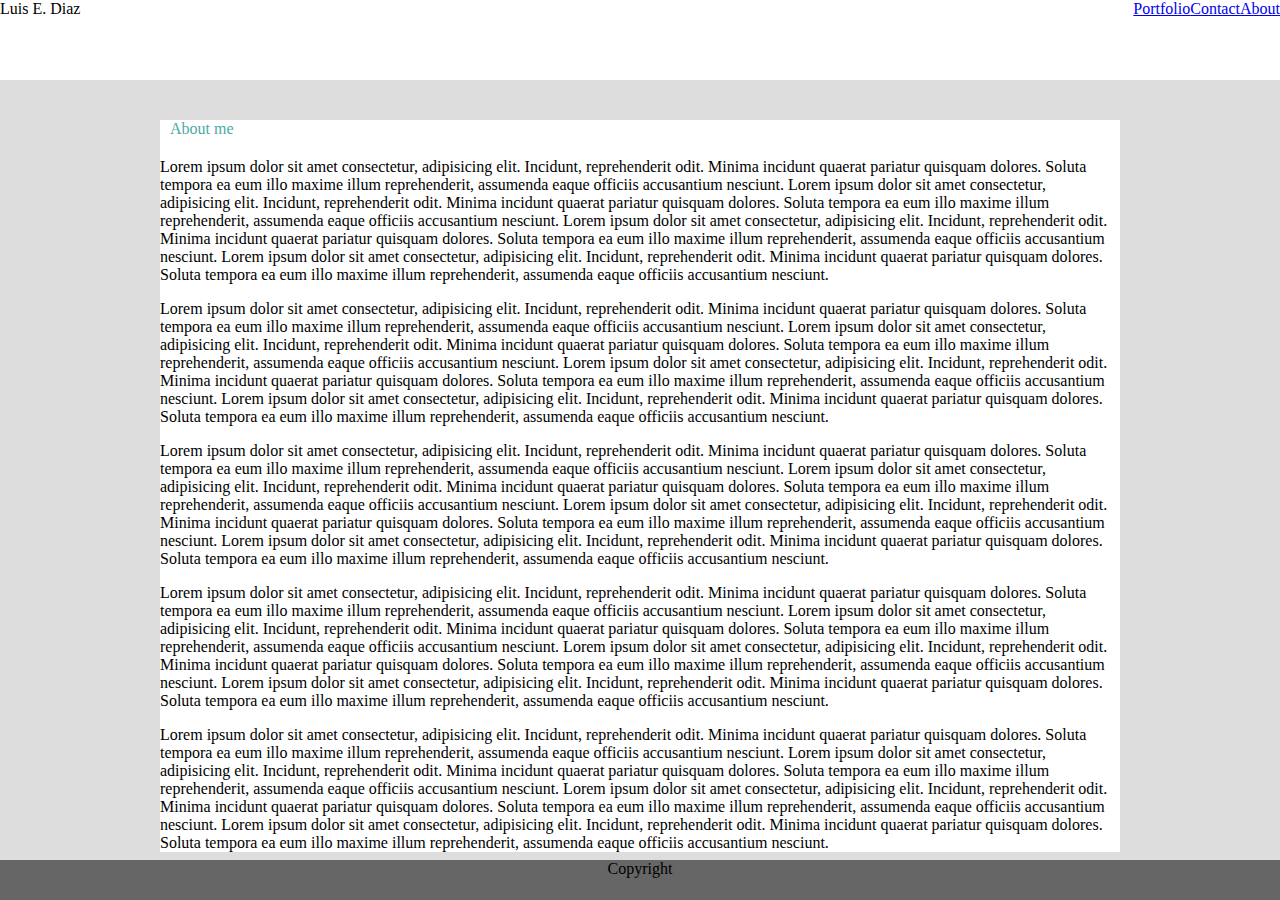
==== index.html @ 70259e09 "deploying my githubpage" ====
<!DOCTYPE html>
<html lang="en">

<head>
    <meta charset="UTF-8">
    <meta name="viewport" content="width=device-width, initial-scale=1.0">
    <meta http-equiv="X-UA-Compatible" content="ie=edge">
    <link rel="stylesheet" href="./assets/css/style.css">

    <title>Basic Portfolio</title>
</head>

<body>

    <header>
        <div class="maintitle">
            Luis E. Diaz
        </div>
        <div class="opts">
            <a href="./index.html">About</a>
        </div>
        <div class="opts">
            <a href="./portfolio.html">Portfolio</a>
            <div class="opts">
                <a href="./contact.html">Contact</a>
            </div>
    </header>
    <section class="clearfix">
        <div class="title">
            About me
        </div>
        <aside>

        </aside>
        <p>
            Lorem ipsum dolor sit amet consectetur, adipisicing elit. Incidunt, reprehenderit odit. Minima incidunt quaerat pariatur
            quisquam dolores. Soluta tempora ea eum illo maxime illum reprehenderit, assumenda eaque officiis accusantium
            nesciunt. Lorem ipsum dolor sit amet consectetur, adipisicing elit. Incidunt, reprehenderit odit. Minima incidunt
            quaerat pariatur quisquam dolores. Soluta tempora ea eum illo maxime illum reprehenderit, assumenda eaque officiis
            accusantium nesciunt. Lorem ipsum dolor sit amet consectetur, adipisicing elit. Incidunt, reprehenderit odit.
            Minima incidunt quaerat pariatur quisquam dolores. Soluta tempora ea eum illo maxime illum reprehenderit, assumenda
            eaque officiis accusantium nesciunt. Lorem ipsum dolor sit amet consectetur, adipisicing elit. Incidunt, reprehenderit
            odit. Minima incidunt quaerat pariatur quisquam dolores. Soluta tempora ea eum illo maxime illum reprehenderit,
            assumenda eaque officiis accusantium nesciunt.

        </p>
        <p>
            Lorem ipsum dolor sit amet consectetur, adipisicing elit. Incidunt, reprehenderit odit. Minima incidunt quaerat pariatur
            quisquam dolores. Soluta tempora ea eum illo maxime illum reprehenderit, assumenda eaque officiis accusantium
            nesciunt. Lorem ipsum dolor sit amet consectetur, adipisicing elit. Incidunt, reprehenderit odit. Minima incidunt
            quaerat pariatur quisquam dolores. Soluta tempora ea eum illo maxime illum reprehenderit, assumenda eaque officiis
            accusantium nesciunt. Lorem ipsum dolor sit amet consectetur, adipisicing elit. Incidunt, reprehenderit odit.
            Minima incidunt quaerat pariatur quisquam dolores. Soluta tempora ea eum illo maxime illum reprehenderit, assumenda
            eaque officiis accusantium nesciunt. Lorem ipsum dolor sit amet consectetur, adipisicing elit. Incidunt, reprehenderit
            odit. Minima incidunt quaerat pariatur quisquam dolores. Soluta tempora ea eum illo maxime illum reprehenderit,
            assumenda eaque officiis accusantium nesciunt.
        </p>
        <p>
            Lorem ipsum dolor sit amet consectetur, adipisicing elit. Incidunt, reprehenderit odit. Minima incidunt quaerat pariatur
            quisquam dolores. Soluta tempora ea eum illo maxime illum reprehenderit, assumenda eaque officiis accusantium
            nesciunt. Lorem ipsum dolor sit amet consectetur, adipisicing elit. Incidunt, reprehenderit odit. Minima incidunt
            quaerat pariatur quisquam dolores. Soluta tempora ea eum illo maxime illum reprehenderit, assumenda eaque officiis
            accusantium nesciunt. Lorem ipsum dolor sit amet consectetur, adipisicing elit. Incidunt, reprehenderit odit.
            Minima incidunt quaerat pariatur quisquam dolores. Soluta tempora ea eum illo maxime illum reprehenderit, assumenda
            eaque officiis accusantium nesciunt. Lorem ipsum dolor sit amet consectetur, adipisicing elit. Incidunt, reprehenderit
            odit. Minima incidunt quaerat pariatur quisquam dolores. Soluta tempora ea eum illo maxime illum reprehenderit,
            assumenda eaque officiis accusantium nesciunt.
        </p>
        <p>
            Lorem ipsum dolor sit amet consectetur, adipisicing elit. Incidunt, reprehenderit odit. Minima incidunt quaerat pariatur
            quisquam dolores. Soluta tempora ea eum illo maxime illum reprehenderit, assumenda eaque officiis accusantium
            nesciunt. Lorem ipsum dolor sit amet consectetur, adipisicing elit. Incidunt, reprehenderit odit. Minima incidunt
            quaerat pariatur quisquam dolores. Soluta tempora ea eum illo maxime illum reprehenderit, assumenda eaque officiis
            accusantium nesciunt. Lorem ipsum dolor sit amet consectetur, adipisicing elit. Incidunt, reprehenderit odit.
            Minima incidunt quaerat pariatur quisquam dolores. Soluta tempora ea eum illo maxime illum reprehenderit, assumenda
            eaque officiis accusantium nesciunt. Lorem ipsum dolor sit amet consectetur, adipisicing elit. Incidunt, reprehenderit
            odit. Minima incidunt quaerat pariatur quisquam dolores. Soluta tempora ea eum illo maxime illum reprehenderit,
            assumenda eaque officiis accusantium nesciunt.
        </p>
        <p>
            Lorem ipsum dolor sit amet consectetur, adipisicing elit. Incidunt, reprehenderit odit. Minima incidunt quaerat pariatur
            quisquam dolores. Soluta tempora ea eum illo maxime illum reprehenderit, assumenda eaque officiis accusantium
            nesciunt. Lorem ipsum dolor sit amet consectetur, adipisicing elit. Incidunt, reprehenderit odit. Minima incidunt
            quaerat pariatur quisquam dolores. Soluta tempora ea eum illo maxime illum reprehenderit, assumenda eaque officiis
            accusantium nesciunt. Lorem ipsum dolor sit amet consectetur, adipisicing elit. Incidunt, reprehenderit odit.
            Minima incidunt quaerat pariatur quisquam dolores. Soluta tempora ea eum illo maxime illum reprehenderit, assumenda
            eaque officiis accusantium nesciunt. Lorem ipsum dolor sit amet consectetur, adipisicing elit. Incidunt, reprehenderit
            odit. Minima incidunt quaerat pariatur quisquam dolores. Soluta tempora ea eum illo maxime illum reprehenderit,
            assumenda eaque officiis accusantium nesciunt.
        </p>        
    </section>
    <footer>
        Copyright
    </footer>
</body>

</html>
---- assets/css/style.css ----
body{
    margin: 0 auto;
    background-color: #dddddd;
}

header{
    width: 100%;
    height: 80px;
    padding: 20px auto;
    background-color: #ffffff;
    border-color: #cccccc;
}
section{
    width: 960px;
    margin: 40px auto;
    background-color: #ffffff;
}

footer{
    width: 100%;
    background-color: #666666;
    position: fixed;
    bottom: 0;
    height: 40px;
    margin: 0 auto;
    text-align: center;
}

.maintitle{
    float: left;
}
.opts{
    float: right;
}
.title{
    widows: 100%;
    margin: 20px 10px;
    color: #4aaaa5;
    border-bottom: #4aaaa5;
    border-bottom-width: 10px;
}

.clearfix::after {
    content: "";
    display: block;
    clear: both;
}
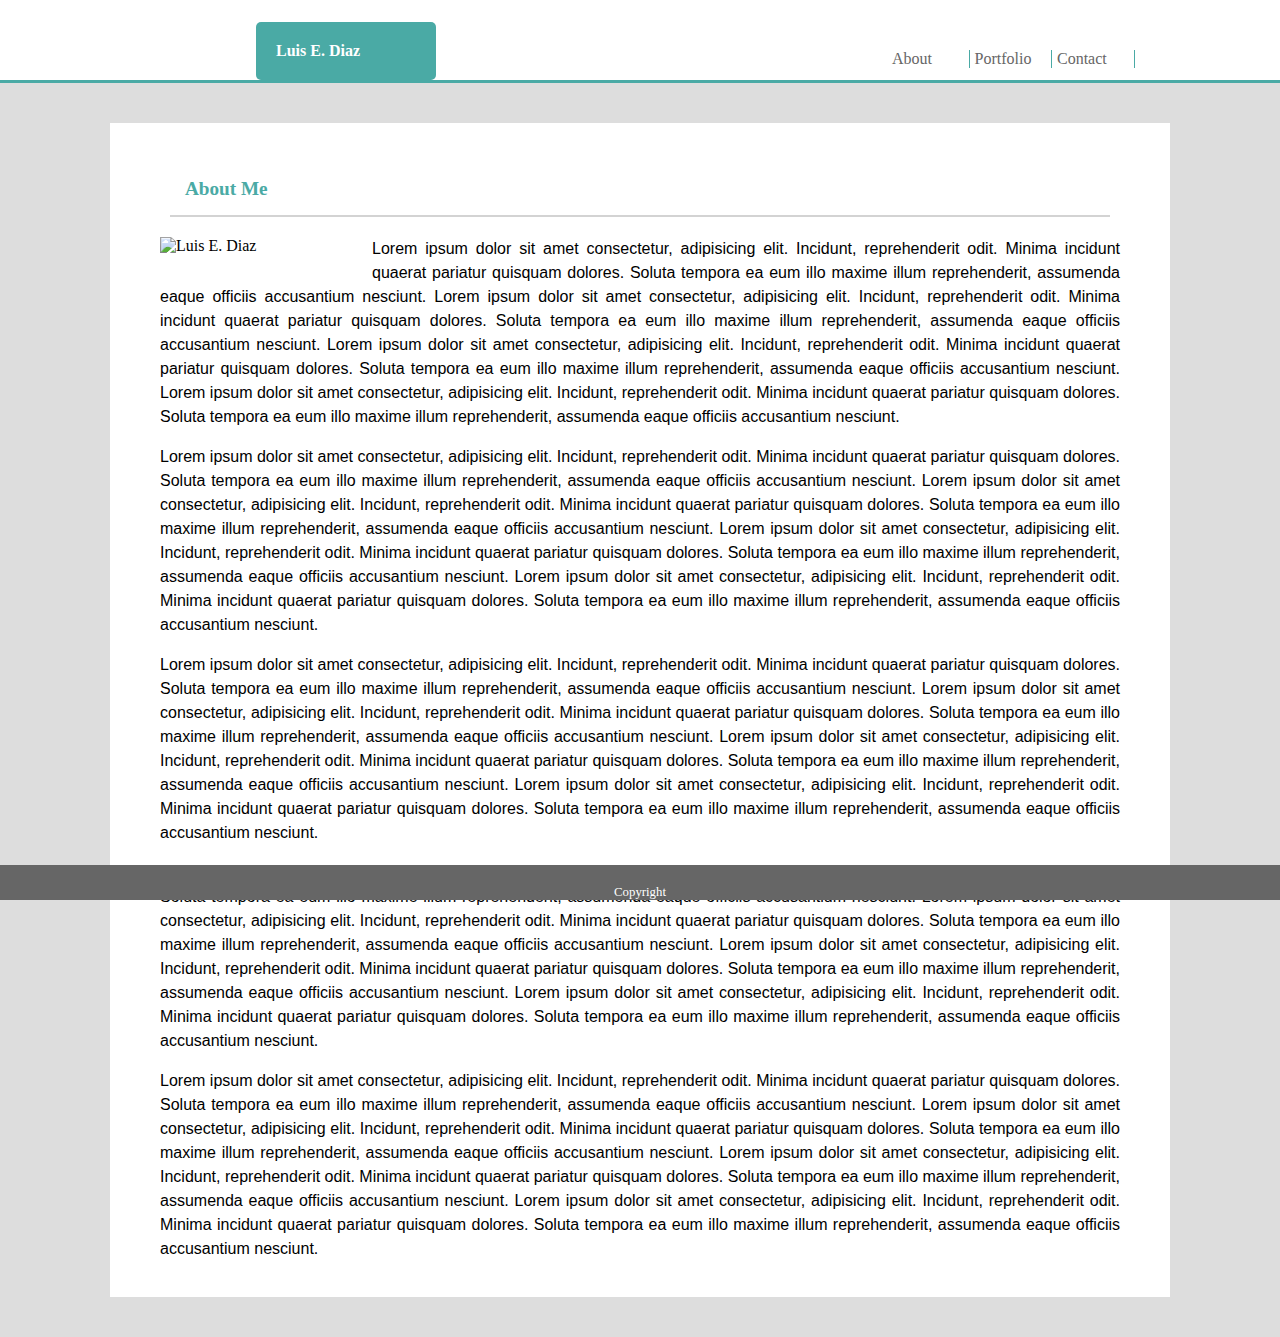
==== commit faf75d31: "Contact Page" ====
--- a/index.html
+++ b/index.html
@@ -7,7 +7,7 @@
     <meta http-equiv="X-UA-Compatible" content="ie=edge">
     <link rel="stylesheet" href="./assets/css/style.css">
 
-    <title>Basic Portfolio</title>
+    <title>Luis E. Diaz</title>
 </head>
 
 <body>
@@ -17,20 +17,24 @@
             Luis E. Diaz
         </div>
         <div class="opts">
-            <a href="./index.html">About</a>
-        </div>
-        <div class="opts">
-            <a href="./portfolio.html">Portfolio</a>
-            <div class="opts">
+            <div class="subopts">
+                <a href="./index.html">About</a>
+            </div>
+            <div class="subopts">
+                <a href="./portfolio.html">Portfolio</a>
+            </div>
+            <div class="subopts">
                 <a href="./contact.html">Contact</a>
             </div>
+        </div>
+        
     </header>
     <section class="clearfix">
         <div class="title">
-            About me
+            About Me
         </div>
         <aside>
-
+            <img src="./assets/images/hyunwon-jang-426093-unsplash.jpg" alt="Luis E. Diaz">
         </aside>
         <p>
             Lorem ipsum dolor sit amet consectetur, adipisicing elit. Incidunt, reprehenderit odit. Minima incidunt quaerat pariatur
--- a/assets/css/style.css
+++ b/assets/css/style.css
@@ -1,6 +1,10 @@
 body{
     margin: 0 auto;
     background-color: #dddddd;
+    background-image: url("../images/intersection.png");
+    background-repeat: repeat;
+    background-attachment: fixed;
+    background-position: center; 
 }
 
 header{
@@ -8,36 +12,87 @@
     height: 80px;
     padding: 20px auto;
     background-color: #ffffff;
-    border-color: #cccccc;
+    border-bottom: 3px solid #4aaaa5;
 }
 section{
     width: 960px;
     margin: 40px auto;
     background-color: #ffffff;
+    padding: 20px 50px;
+}
+a{
+    color: #666666;
+    text-decoration: none;
+}
+a:hover{
+    background-color: #4aaaa5;
+    color: #fff;
 }
 
+p{
+    line-height: 1.5;
+    text-align: justify;
+    font-family: 'Arial', 'Helvetica Neue', Helvetica, sans-serif;
+}
+img{
+    float: left;
+    width: 20%;
+    height: 20%;
+    margin: 0 20px 20px 0 ;
+}
 footer{
     width: 100%;
     background-color: #666666;
     position: fixed;
     bottom: 0;
-    height: 40px;
-    margin: 0 auto;
+    margin: 0;
+    padding-top: 20px;
     text-align: center;
+    color: #fff;
+    font-size: 0.8em;
 }
-
+input{
+    width: 95%;
+    margin: 20px;
+}
+textarea{
+    resize: none;
+    width: 95%;
+    margin: 20px;
+}
 .maintitle{
+    background-color: #4aaaa5;
+    width: 140px;
     float: left;
+    padding: 20px;
+    margin: 22px 0 0 20%;
+    border-radius: 5px;
+    color: #fff;
+    font-weight: bold;
 }
 .opts{
     float: right;
+    padding: 10px;
+    margin-right: 10%;
+    margin-top: 40px;
+    width: 255px;
 }
+.subopts{
+    float: left;
+    width: 30%;
+    background-color: #fff;
+    border-right: #4aaaa5 1px solid;
+    padding-left: 5px;
+}
+
 .title{
     widows: 100%;
     margin: 20px 10px;
     color: #4aaaa5;
-    border-bottom: #4aaaa5;
-    border-bottom-width: 10px;
+    border-bottom: 2px lightgray solid;
+    padding: 15px;
+    font-size: 1.2em;
+    font-weight: bold;
 }
 
 .clearfix::after {
